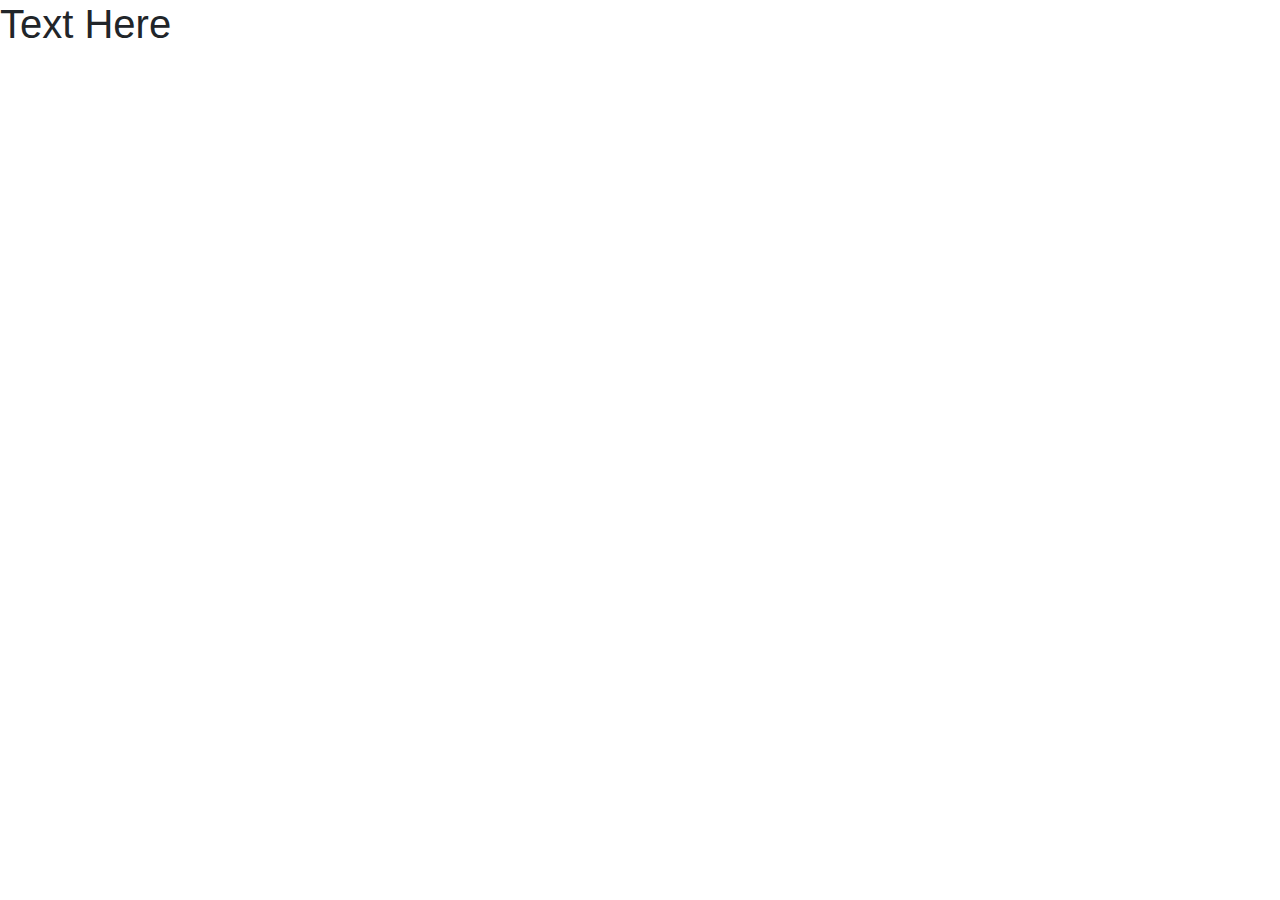
==== index.html @ 82368098 "indexcss" ====
<!Doctype html>
<html lang="en">
    <head>
     <title>Title Here</title>
        
    <link rel="stylesheet" href="https://stackpath.bootstrapcdn.com/bootstrap/4.4.1/css/bootstrap.min.css" integrity="sha384-Vkoo8x4CGsO3+Hhxv8T/Q5PaXtkKtu6ug5TOeNV6gBiFeWPGFN9MuhOf23Q9Ifjh" crossorigin="anonymous">
        
    <link href="https://fonts.googleapis.com/css?family=EB+Garamond&display=swap" rel="stylesheet">
        
   <link href="css/style.css" rel="stylesheet">
        
    </head>
   
    <body>
    <h1>Text Here</h1>
        
        
        
    

         
        
<script src="https://code.jquery.com/jquery-3.4.1.slim.min.js" integrity="sha384-J6qa4849blE2+poT4WnyKhv5vZF5SrPo0iEjwBvKU7imGFAV0wwj1yYfoRSJoZ+n" crossorigin="anonymous"></script>
<script src="https://cdn.jsdelivr.net/npm/popper.js@1.16.0/dist/umd/popper.min.js" integrity="sha384-Q6E9RHvbIyZFJoft+2mJbHaEWldlvI9IOYy5n3zV9zzTtmI3UksdQRVvoxMfooAo" crossorigin="anonymous"></script>
<script src="https://stackpath.bootstrapcdn.com/bootstrap/4.4.1/js/bootstrap.min.js" integrity="sha384-wfSDF2E50Y2D1uUdj0O3uMBJnjuUD4Ih7YwaYd1iqfktj0Uod8GCExl3Og8ifwB6" crossorigin="anonymous"></script>    
        
    </body>
       
</html>
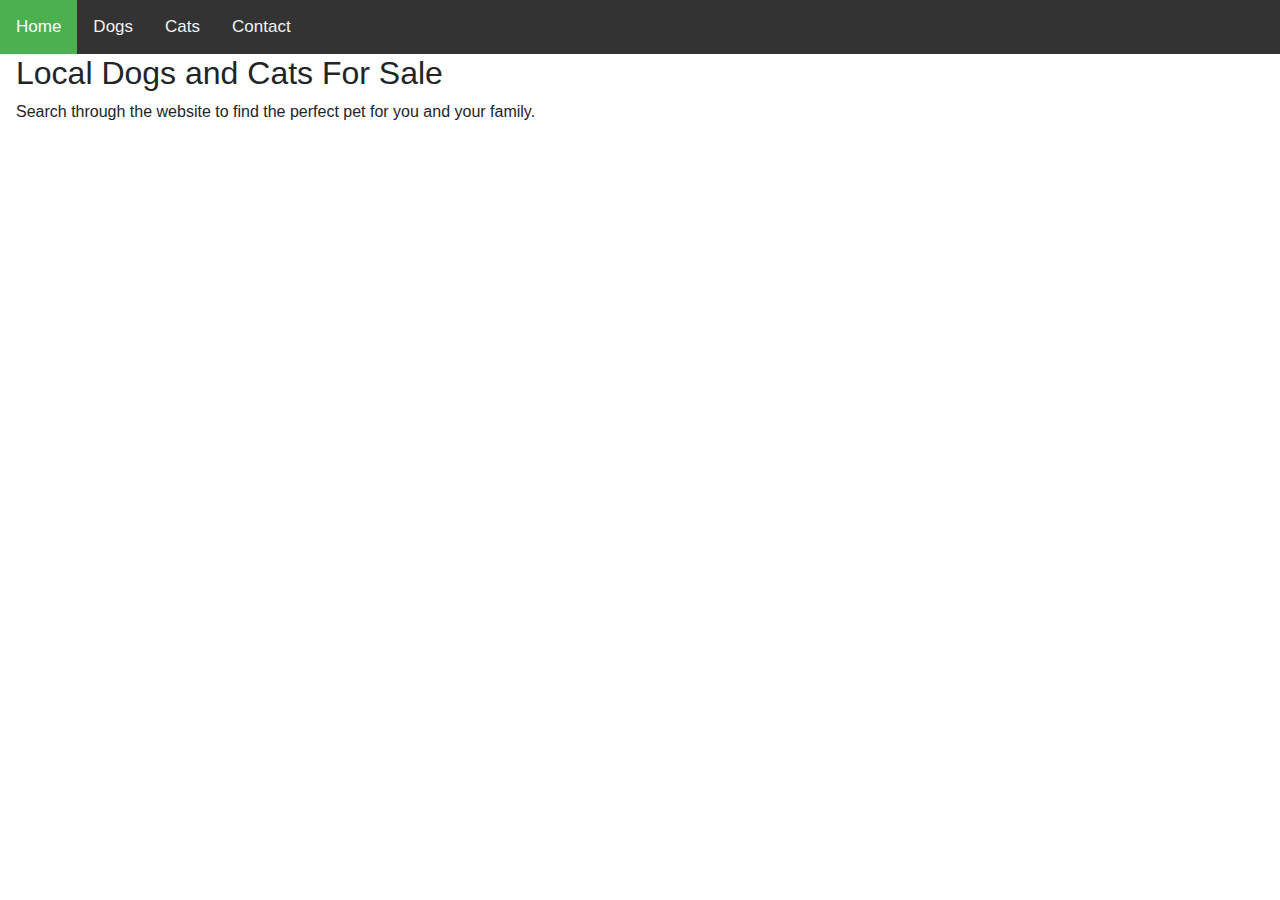
==== commit e8482d20: "update" ====
--- a/index.html
+++ b/index.html
@@ -1,29 +1,44 @@
 <!Doctype html>
 <html lang="en">
-    <head>
-     <title>Title Here</title>
+<head>
+<title>Animals</title>
         
-    <link rel="stylesheet" href="https://stackpath.bootstrapcdn.com/bootstrap/4.4.1/css/bootstrap.min.css" integrity="sha384-Vkoo8x4CGsO3+Hhxv8T/Q5PaXtkKtu6ug5TOeNV6gBiFeWPGFN9MuhOf23Q9Ifjh" crossorigin="anonymous">
+<link rel="stylesheet" href="https://stackpath.bootstrapcdn.com/bootstrap/4.4.1/css/bootstrap.min.css" integrity="sha384-Vkoo8x4CGsO3+Hhxv8T/Q5PaXtkKtu6ug5TOeNV6gBiFeWPGFN9MuhOf23Q9Ifjh" crossorigin="anonymous">
         
-    <link href="https://fonts.googleapis.com/css?family=EB+Garamond&display=swap" rel="stylesheet">
+<meta name="viewport" content="width=device-width, initial-scale=1">
+
+<link rel="stylesheet" href="https://cdnjs.cloudflare.com/ajax/libs/font-awesome/4.7.0/css/font-awesome.min.css">
         
-   <link href="css/style.css" rel="stylesheet">
+<link href="css/style.css" rel="stylesheet">   
+</head>
+
+
+<body>
+<div class="topnav" id="myTopnav">
+  <a href="#home" class="active">Home</a>
+  <a href="#news">Dogs</a>
+  <a href="#contact">Cats</a>
+  <a href="#about">Contact</a>
+  <a href="javascript:void(0);" class="icon" onclick="myFunction()">
+    <i class="fa fa-bars"></i>
+  </a>
+</div>
+
+<div style="padding-left:16px">
+  <h2>Local Dogs and Cats For Sale</h2>
+  <p>Search through the website to find the perfect pet for you and your family.</p>
+</div>
+
+<script>
+function myFunction() {
+  var x = document.getElementById("myTopnav");
+  if (x.className === "topnav") {
+    x.className += " responsive";
+  } else {
+    x.className = "topnav";
+  }
+}
+</script>
         
-    </head>
-   
-    <body>
-    <h1>Text Here</h1>
-        
-        
-        
-    
-
-         
-        
-<script src="https://code.jquery.com/jquery-3.4.1.slim.min.js" integrity="sha384-J6qa4849blE2+poT4WnyKhv5vZF5SrPo0iEjwBvKU7imGFAV0wwj1yYfoRSJoZ+n" crossorigin="anonymous"></script>
-<script src="https://cdn.jsdelivr.net/npm/popper.js@1.16.0/dist/umd/popper.min.js" integrity="sha384-Q6E9RHvbIyZFJoft+2mJbHaEWldlvI9IOYy5n3zV9zzTtmI3UksdQRVvoxMfooAo" crossorigin="anonymous"></script>
-<script src="https://stackpath.bootstrapcdn.com/bootstrap/4.4.1/js/bootstrap.min.js" integrity="sha384-wfSDF2E50Y2D1uUdj0O3uMBJnjuUD4Ih7YwaYd1iqfktj0Uod8GCExl3Og8ifwB6" crossorigin="anonymous"></script>    
-        
-    </body>
-       
+</body>      
 </html>--- a/css/style.css
+++ b/css/style.css
@@ -0,0 +1,55 @@
+body {
+  margin: 0;
+  font-family: Arial, Helvetica, sans-serif;
+}
+
+.topnav {
+  overflow: hidden;
+  background-color: #333;
+}
+
+.topnav a {
+  float: left;
+  display: block;
+  color: #f2f2f2;
+  text-align: center;
+  padding: 14px 16px;
+  text-decoration: none;
+  font-size: 17px;
+}
+
+.topnav a:hover {
+  background-color: #ddd;
+  color: black;
+}
+
+.topnav a.active {
+  background-color: #4CAF50;
+  color: white;
+}
+
+.topnav .icon {
+  display: none;
+}
+
+@media screen and (max-width: 600px) {
+  .topnav a:not(:first-child) {display: none;}
+  .topnav a.icon {
+    float: right;
+    display: block;
+  }
+}
+
+@media screen and (max-width: 600px) {
+  .topnav.responsive {position: relative;}
+  .topnav.responsive .icon {
+    position: absolute;
+    right: 0;
+    top: 0;
+  }
+  .topnav.responsive a {
+    float: none;
+    display: block;
+    text-align: left;
+  }
+}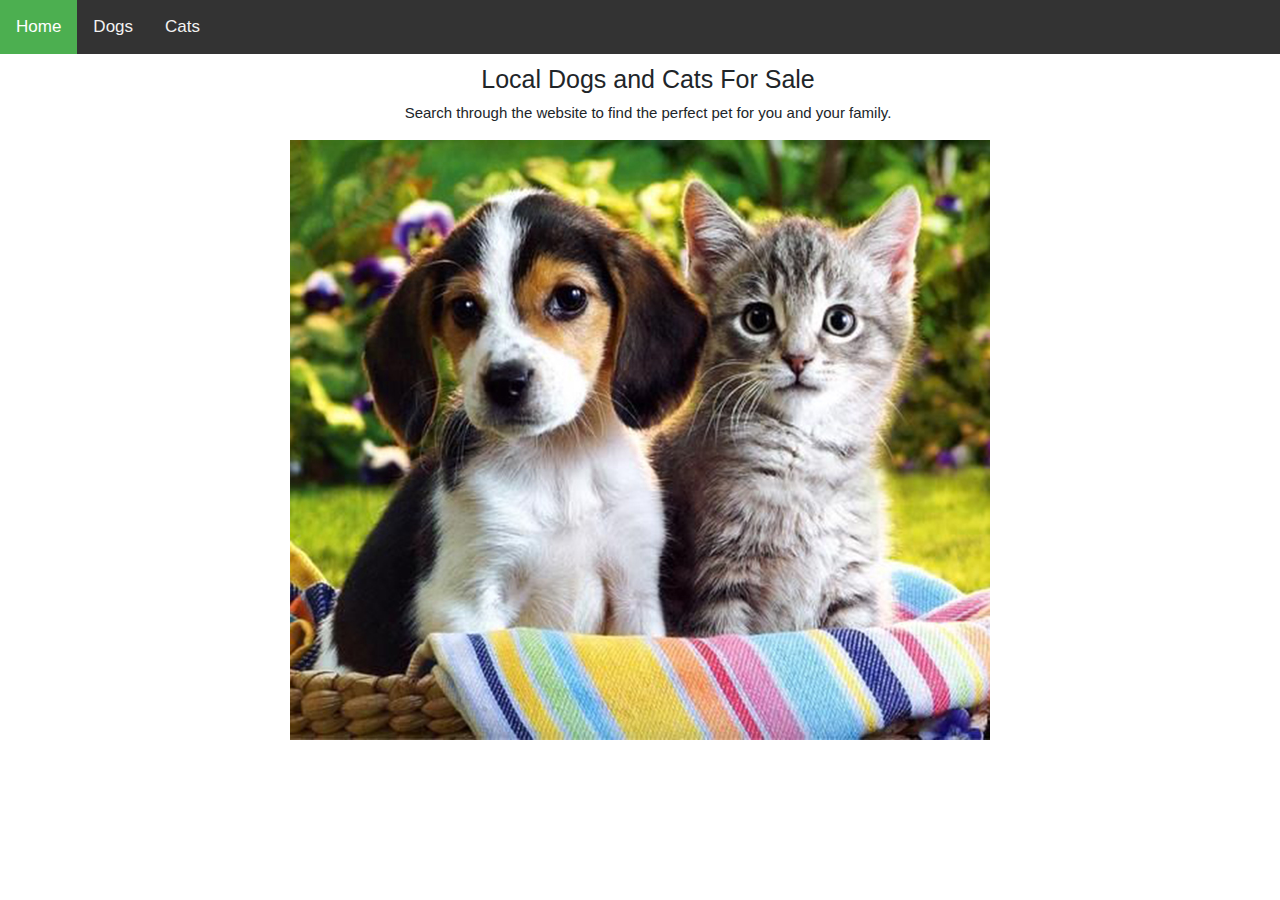
==== commit 7f84a7af: "images" ====
--- a/index.html
+++ b/index.html
@@ -1,7 +1,7 @@
 <!Doctype html>
 <html lang="en">
 <head>
-<title>Animals</title>
+<title>Dogs and Cats</title>
         
 <link rel="stylesheet" href="https://stackpath.bootstrapcdn.com/bootstrap/4.4.1/css/bootstrap.min.css" integrity="sha384-Vkoo8x4CGsO3+Hhxv8T/Q5PaXtkKtu6ug5TOeNV6gBiFeWPGFN9MuhOf23Q9Ifjh" crossorigin="anonymous">
         
@@ -15,10 +15,9 @@
 
 <body>
 <div class="topnav" id="myTopnav">
-  <a href="#home" class="active">Home</a>
-  <a href="#news">Dogs</a>
-  <a href="#contact">Cats</a>
-  <a href="#about">Contact</a>
+  <a href="index.html" class="active">Home</a>
+  <a href="dogs.html">Dogs</a>
+  <a href="cats.html">Cats</a>
   <a href="javascript:void(0);" class="icon" onclick="myFunction()">
     <i class="fa fa-bars"></i>
   </a>
@@ -28,6 +27,12 @@
   <h2>Local Dogs and Cats For Sale</h2>
   <p>Search through the website to find the perfect pet for you and your family.</p>
 </div>
+    <div class="row">
+   <div class="col-lg-12">
+        <img src="img/dog_cat_01.jpg" alt="Dog and Cat"
+        class="img-fluid"/>
+        </div> 
+    </div>
 
 <script>
 function myFunction() {
--- a/css/style.css
+++ b/css/style.css
@@ -1,6 +1,22 @@
 body {
   margin: 0;
   font-family: Arial, Helvetica, sans-serif;
+}
+
+h2 {
+    text-align: center;
+    font-size: 25px;
+    margin-top: 10px;
+}
+
+p {
+    text-align: center;
+    font-size: 15px;
+    margin-top: 5px;
+}
+
+.row {
+    text-align: center;
 }
 
 .topnav {
